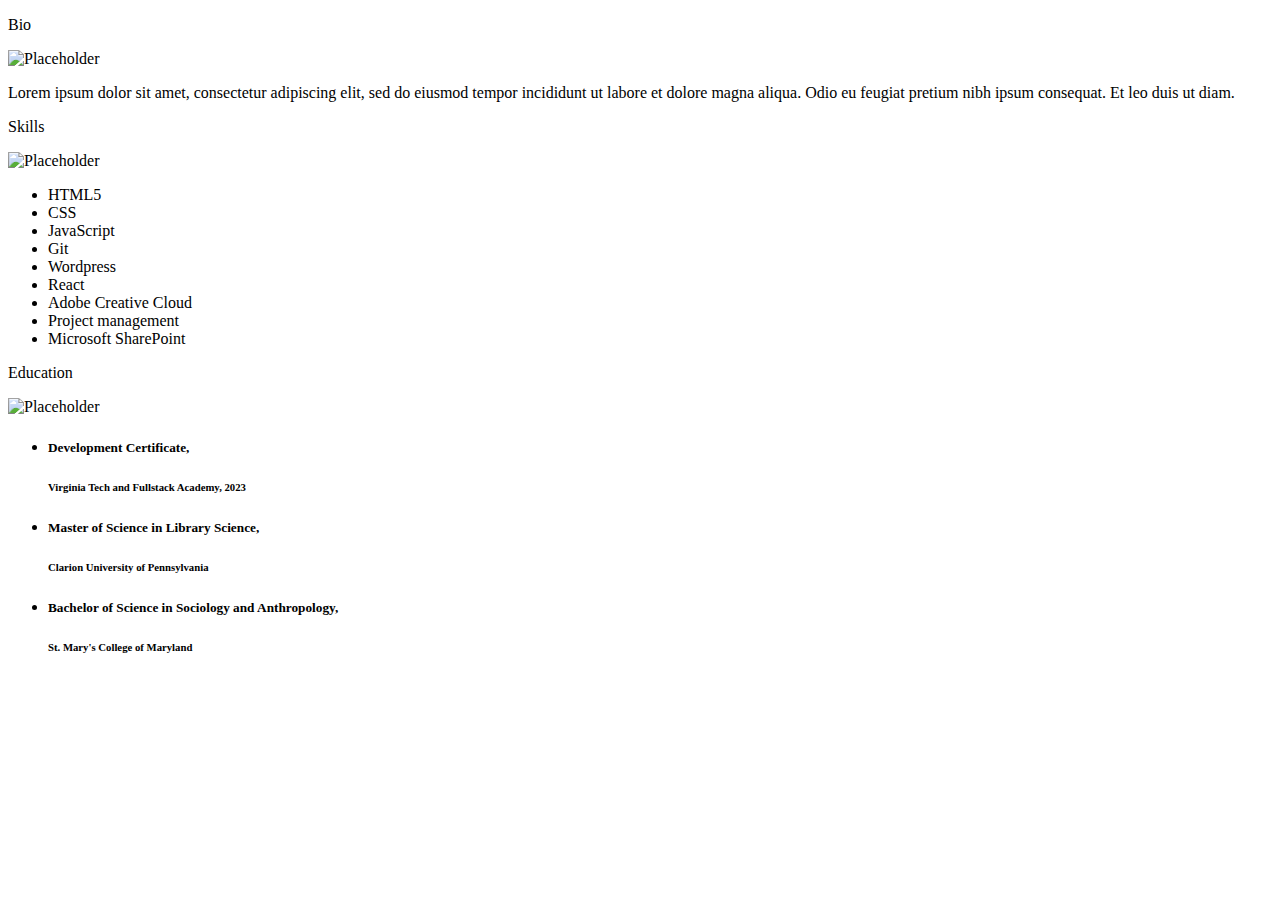
==== about.html @ 0916c43b "first commit" ====
<!DOCTYPE html>
<html lang="en">
<head>
    <meta charset="UTF-8">
    <meta http-equiv="X-UA-Compatible" content="IE=edge">
    <meta name="viewport" content="width=device-width, initial-scale=1.0">
    <title>Document</title>
    <link rel="stylesheet" href="about.css">
</head>
<body>
    <section id='bio'><p>Bio</p>
        <img src="https://loremflickr.com/320/240/dog" alt="Placeholder">
        <div><p>
            Lorem ipsum dolor sit amet, consectetur adipiscing elit, sed do eiusmod tempor incididunt ut labore et dolore magna
            aliqua. Odio eu feugiat pretium nibh ipsum consequat. Et leo duis ut diam.
            </p></div>
    </section>
    <section id="skills"><p>Skills</p>
        <img src="https://loremflickr.com/320/240/rain" alt="Placeholder">
        <div><ul>
            <li>HTML5</li>
            <li>CSS</li>
            <li>JavaScript</li>
            <li>Git</li>
            <li>Wordpress</li>
            <li>React</li>
            <li>Adobe Creative Cloud</li>
            <li>Project management</li>
            <li>Microsoft SharePoint</li>
        </ul></div>
    </section>
    <section id="education"><p>Education</p>
        <img src="https://loremflickr.com/320/240/hiking" alt="Placeholder">
        <ul>
            <li><h5>Development Certificate,</h5><h6>Virginia Tech and Fullstack Academy, 2023</h6></li>
            <li><h5>Master of Science in Library Science,</h5><h6>Clarion University of Pennsylvania</h6></li>
            <li><h5>Bachelor of Science in Sociology and Anthropology,</h5><h6>St. Mary's College of Maryland</h6></li>
        </ul>
    </section>
</body>
</html>
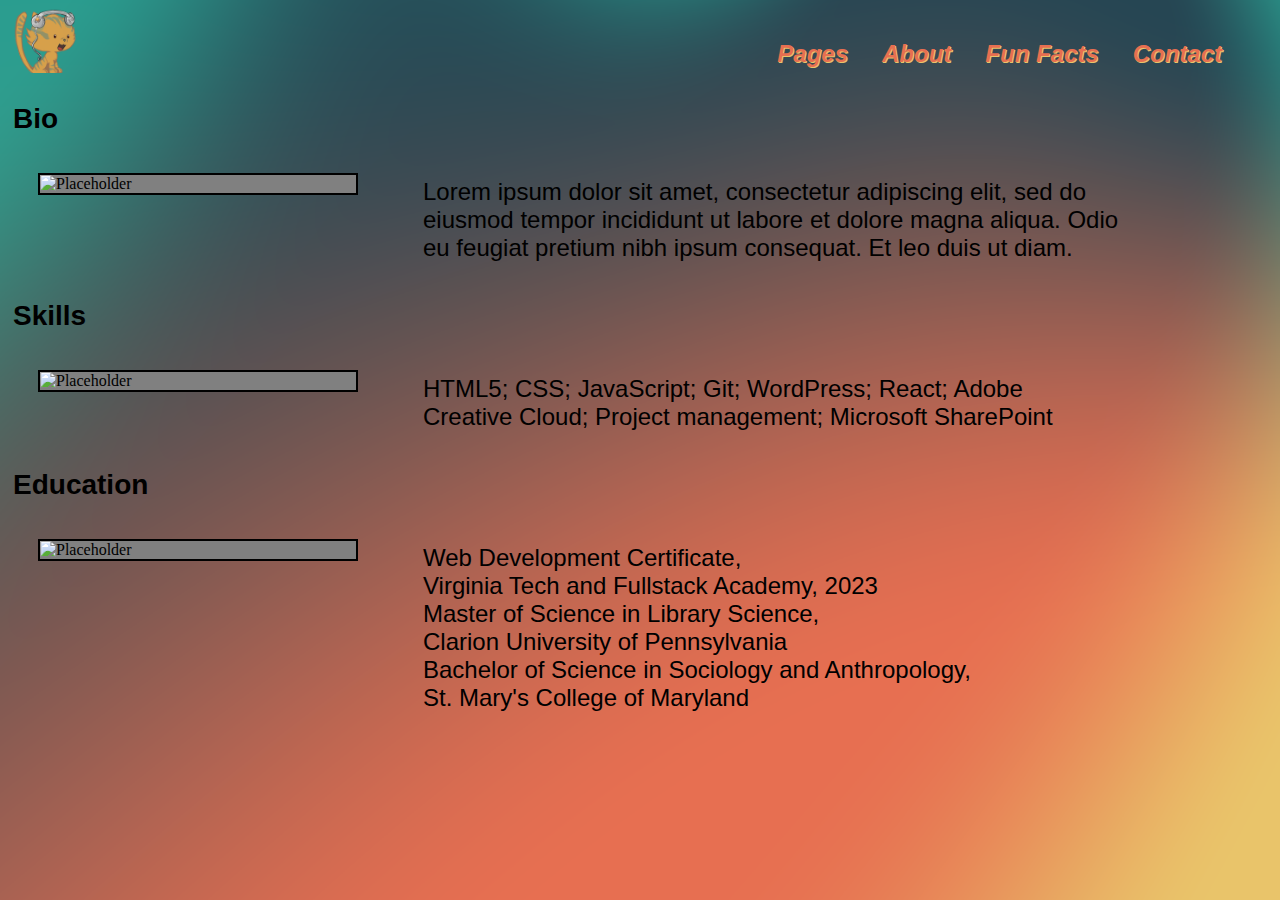
==== commit b4f51a10: "second commit" ====
--- a/about.html
+++ b/about.html
@@ -4,38 +4,36 @@
     <meta charset="UTF-8">
     <meta http-equiv="X-UA-Compatible" content="IE=edge">
     <meta name="viewport" content="width=device-width, initial-scale=1.0">
-    <title>Document</title>
-    <link rel="stylesheet" href="about.css">
+    <title>About</title>
+    <link rel="stylesheet" href="pages.css">
 </head>
 <body>
-    <section id='bio'><p>Bio</p>
+    <section class="header">
+        <div id="logo">
+        <a href="./index.html"><img src="./Logo1.png" alt="Logo" /></a></div>
+        <nav class="headerlink">
+        <span class="headerlinks"><a href="./pages.html"><h4>Pages</h4></a></span>
+        <span class="headerlinks"><a href="./about.html"><h4>About</h4></a></span>
+        <span class="headerlinks"><a href="./Facts.html"><h4>Fun Facts</h4></a></span>
+        <span class="headerlinks"><a href="./contact.html"><h4>Contact</h4></a></span></nav>
+        </section>
+    <section class='aboutme'><h2>Bio</h2>
         <img src="https://loremflickr.com/320/240/dog" alt="Placeholder">
         <div><p>
             Lorem ipsum dolor sit amet, consectetur adipiscing elit, sed do eiusmod tempor incididunt ut labore et dolore magna
             aliqua. Odio eu feugiat pretium nibh ipsum consequat. Et leo duis ut diam.
             </p></div>
     </section>
-    <section id="skills"><p>Skills</p>
+    <section class="aboutme"><h2>Skills</h2>
         <img src="https://loremflickr.com/320/240/rain" alt="Placeholder">
-        <div><ul>
-            <li>HTML5</li>
-            <li>CSS</li>
-            <li>JavaScript</li>
-            <li>Git</li>
-            <li>Wordpress</li>
-            <li>React</li>
-            <li>Adobe Creative Cloud</li>
-            <li>Project management</li>
-            <li>Microsoft SharePoint</li>
-        </ul></div>
-    </section>
-    <section id="education"><p>Education</p>
+        <p>HTML5; CSS; JavaScript; Git; WordPress; React; 
+            Adobe Creative Cloud; Project management; Microsoft SharePoint
+        </p></section>
+    <section class="aboutme"><h2>Education</h2>
         <img src="https://loremflickr.com/320/240/hiking" alt="Placeholder">
-        <ul>
-            <li><h5>Development Certificate,</h5><h6>Virginia Tech and Fullstack Academy, 2023</h6></li>
-            <li><h5>Master of Science in Library Science,</h5><h6>Clarion University of Pennsylvania</h6></li>
-            <li><h5>Bachelor of Science in Sociology and Anthropology,</h5><h6>St. Mary's College of Maryland</h6></li>
-        </ul>
+        <p><b>Web Development Certificate, </b><br>     Virginia Tech and Fullstack Academy, 2023<br>
+            <b>Master of Science in Library Science, </b><br>     Clarion University of Pennsylvania<br>
+            <b>Bachelor of Science in Sociology and Anthropology, </b><br>     St. Mary's College of Maryland</p>
     </section>
 </body>
 </html>--- a/pages.css
+++ b/pages.css
@@ -0,0 +1,145 @@
+
+.header {
+    padding: 0;
+    margin: 0;
+}
+#logo img {
+    float: left;
+    max-width: 65px;
+    margin: 0;
+    padding-left: 5px;
+}
+.headerlink {
+    float: right;
+    padding-right: 20px;
+    padding-top: 0;
+    margin: 0;
+}
+.headerlinks {
+    display: inline-block;
+    padding-right: 30px;
+    padding-top: 0;
+    margin: 0;
+}
+body {
+    background-image: url(./background2.png);
+    background-repeat: no-repeat;
+    background-position: center;
+    background-size: cover;
+}
+h1 {
+    font-family: Verdana, Geneva, Tahoma, sans-serif;
+    font-weight: bold;
+    font-size: 36px;
+    text-align: center;
+}
+h2 {
+    display: inline-block;
+    padding-bottom: 5px;
+    width: 100%;
+    text-align: left;
+    font-family: Verdana, Geneva, Tahoma, sans-serif;
+    font-size: 28px;
+    line-height: 28px;
+}
+h3 {
+    display: inline-block;
+    float: none;
+    width: 100%;
+    text-align: left;
+    font-family: Verdana, Geneva, Tahoma, sans-serif;
+    font-size: 16px;
+    line-height: 16px;
+    padding: 0;
+}
+h4 {
+    font-family: Verdana, Geneva, Tahoma, sans-serif;
+    font-size: 24px;
+    font-style: italic;
+    color: #E76F51;
+    text-shadow: 1px 1px #E9C46A;
+}
+h5 {
+    font-family: Verdana, Geneva, Tahoma, sans-serif;
+    font-size: 14px;
+    font-style: normal;
+    font-weight: bold;
+    text-align: left;
+}
+h6 {
+    font-family: Verdana, Geneva, Tahoma, sans-serif;
+    font-size: 14px;
+    font-style: italic;
+    text-align: left;
+}
+a {
+    text-decoration: none;
+    color: #000;
+}
+.pagename {
+    display: inline-block;
+    width: 100%;
+}
+.project {
+    display: inline-block;
+    text-align: justify;
+    border-bottom: 5px solid #E9C46A;
+    padding: 5px;
+    margin: 20px;
+}
+.project img {
+    max-width: 100%;
+    height: auto;
+}
+.fun h2 {
+    text-align: left;
+    margin: 5px;
+}
+.fun img {
+    display: inline;
+    width: 15%;
+    height: 15%;
+    float: left;
+    margin: 5px;
+    padding: 0;
+    border: 2px black solid;
+    background-color: gray;
+}
+.fun p {
+    display: inline; 
+    float: left;
+    width: 80%;
+    padding: 5px;
+    margin: 5px;
+    text-align: justify;
+}
+.aboutme h2 {
+    text-align: left;
+    margin: 5px;
+}
+.aboutme img {
+    display: inline;
+    width: 25%;
+    float: left;
+    margin: 30px;
+    padding: 0;
+    border: 2px black solid;
+    background-color: gray;
+}
+
+.aboutme p {
+    display: inline;
+    float: left;
+    vertical-align: middle;
+    width: 55%;
+    padding: 30px;
+    margin: 5px;
+    text-align: left;
+
+}
+p {
+    display:block;
+    font-family: Verdana, Geneva, Tahoma, sans-serif;
+    font-weight: lighter;
+    font-size: 24px;
+}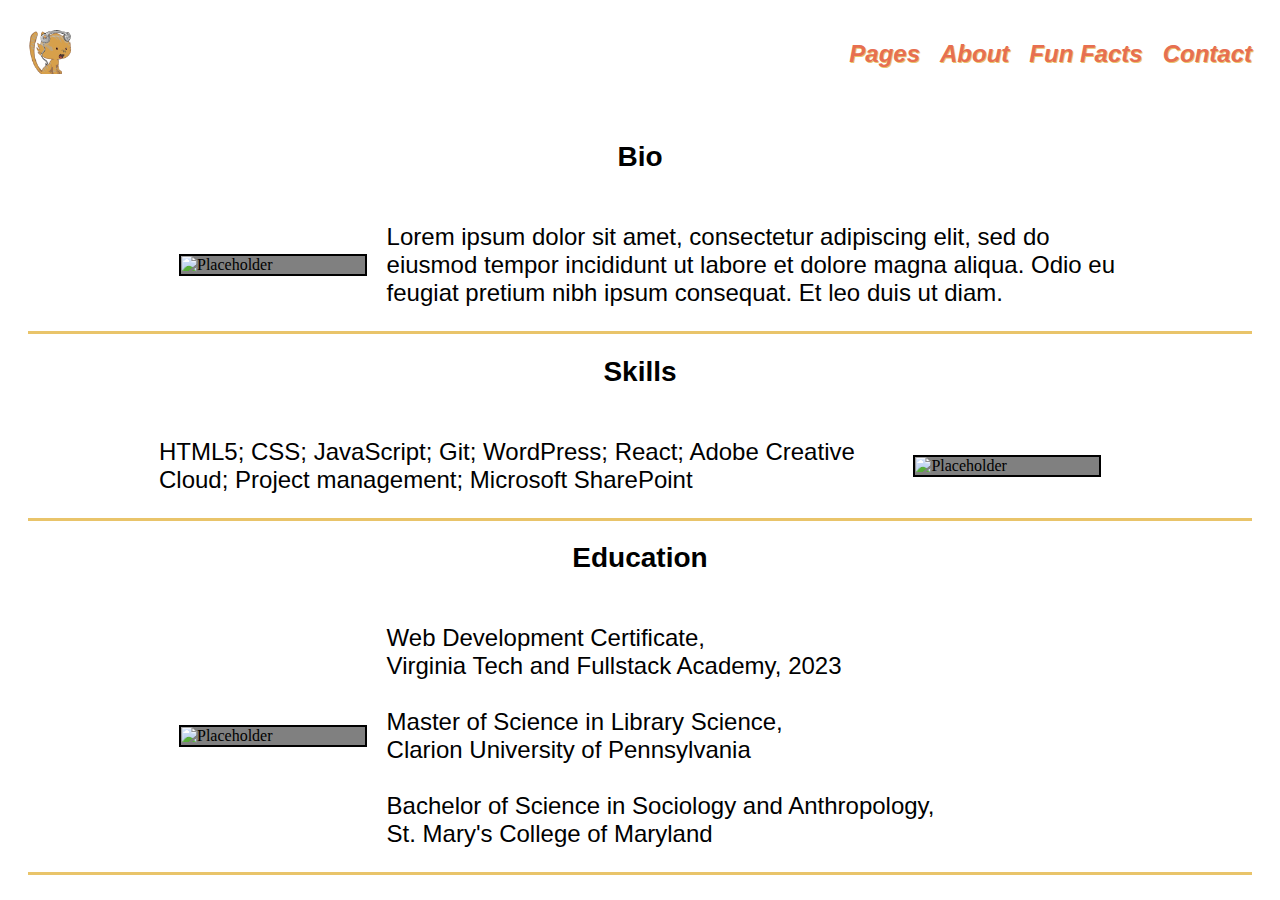
==== commit bd03d0fd: "week2: added flexbox, updated layout of About and Tales, updated nav" ====
--- a/about.html
+++ b/about.html
@@ -9,31 +9,37 @@
 </head>
 <body>
     <section class="header">
-        <div id="logo">
-        <a href="./index.html"><img src="./Logo1.png" alt="Logo" /></a></div>
-        <nav class="headerlink">
-        <span class="headerlinks"><a href="./pages.html"><h4>Pages</h4></a></span>
-        <span class="headerlinks"><a href="./about.html"><h4>About</h4></a></span>
-        <span class="headerlinks"><a href="./Facts.html"><h4>Fun Facts</h4></a></span>
-        <span class="headerlinks"><a href="./contact.html"><h4>Contact</h4></a></span></nav>
+        <div id="logo"><a href="./index.html"><img src="./Logo1.png" alt="Placeholder Logo" /></a></div>
+        <nav id="navigation">
+            <span class="headerLink"><a href="./pages2.html"><h4>Pages</h4></a></span>
+            <span class="headerLink"><a href="./about.html"><h4>About</h4></a></span>
+            <span class="headerLink"><a href="./Facts.html"><h4>Fun Facts</h4></a></span>
+            <span class="headerLink"><a href="./contact.html"><h4>Contact</h4></a></span></nav>
+    </section>
+    <main id="cv">
+        <h2>Bio</h2>
+        <section id="aboutMe1">
+            <img src="https://loremflickr.com/320/240/dog" alt="Placeholder">
+            <p>
+                    Lorem ipsum dolor sit amet, consectetur adipiscing elit, sed do eiusmod tempor incididunt ut labore et
+                    dolore magna
+                    aliqua. Odio eu feugiat pretium nibh ipsum consequat. Et leo duis ut diam. </p>
         </section>
-    <section class='aboutme'><h2>Bio</h2>
-        <img src="https://loremflickr.com/320/240/dog" alt="Placeholder">
-        <div><p>
-            Lorem ipsum dolor sit amet, consectetur adipiscing elit, sed do eiusmod tempor incididunt ut labore et dolore magna
-            aliqua. Odio eu feugiat pretium nibh ipsum consequat. Et leo duis ut diam.
-            </p></div>
-    </section>
-    <section class="aboutme"><h2>Skills</h2>
-        <img src="https://loremflickr.com/320/240/rain" alt="Placeholder">
-        <p>HTML5; CSS; JavaScript; Git; WordPress; React; 
-            Adobe Creative Cloud; Project management; Microsoft SharePoint
-        </p></section>
-    <section class="aboutme"><h2>Education</h2>
-        <img src="https://loremflickr.com/320/240/hiking" alt="Placeholder">
-        <p><b>Web Development Certificate, </b><br>     Virginia Tech and Fullstack Academy, 2023<br>
-            <b>Master of Science in Library Science, </b><br>     Clarion University of Pennsylvania<br>
-            <b>Bachelor of Science in Sociology and Anthropology, </b><br>     St. Mary's College of Maryland</p>
-    </section>
+        <h2>Skills</h2>
+        <section id="aboutMe2">
+            <img src="https://loremflickr.com/320/240/rain" alt="Placeholder">
+            <p>HTML5; CSS; JavaScript; Git; WordPress; React;
+                Adobe Creative Cloud; Project management; Microsoft SharePoint
+            </p>
+        </section>
+        <h2>Education</h2>
+        <section id="aboutMe3">
+            <img src="https://loremflickr.com/320/240/hiking" alt="Placeholder">
+            <p><b>Web Development Certificate, </b> Virginia Tech and Fullstack Academy, 2023<br><br>
+                <b>Master of Science in Library Science, </b> Clarion University of Pennsylvania<br><br>
+                <b>Bachelor of Science in Sociology and Anthropology, </b> St. Mary's College of Maryland
+            </p>
+        </section>
+    </main>
 </body>
 </html>--- a/pages.css
+++ b/pages.css
@@ -1,32 +1,26 @@
-
 .header {
-    padding: 0;
-    margin: 0;
+    display: flex;
+    flex-direction: row;
+    justify-content: space-between;
+    align-items: center;
 }
 #logo img {
-    float: left;
-    max-width: 65px;
-    margin: 0;
-    padding-left: 5px;
-}
-.headerlink {
-    float: right;
+    margin: 20px;
+    height: 5vh;
+}
+#navigation {
+    display:flex;
+    justify-content: flex-start;
+}
+.headerLink {
     padding-right: 20px;
-    padding-top: 0;
-    margin: 0;
-}
-.headerlinks {
-    display: inline-block;
-    padding-right: 30px;
-    padding-top: 0;
-    margin: 0;
-}
-body {
+}
+/* body {
     background-image: url(./background2.png);
     background-repeat: no-repeat;
     background-position: center;
     background-size: cover;
-}
+} */
 h1 {
     font-family: Verdana, Geneva, Tahoma, sans-serif;
     font-weight: bold;
@@ -76,20 +70,60 @@
     text-decoration: none;
     color: #000;
 }
-.pagename {
-    display: inline-block;
-    width: 100%;
+#video {
+    margin: 20px;
+    top: 0;
+    bottom: 0;
+    width: 100%;
+    height: 500px;
+    overflow: hidden;
+}
+#video video {
+    min-width: 100%;
+    min-height: 100%;
+    width: auto;
+    height: auto;
+}
+.overlay {
+    display: flex;
+    flex-flow: column wrap;
+    justify-content: center;
+    position: absolute;
+    top: 25%;
+    left: 5%;
+    text-align: left;
+}
+.overlay h1 {
+    text-align: left;
+}
+.projectHighlights {
+    display: flex;
+    flex-direction: row;
+    justify-content: flex-end;
+    margin: 20px;
+    border-top: solid 3px #E9C46A; 
+    border-bottom: solid 3px #E9C46A;
 }
 .project {
-    display: inline-block;
-    text-align: justify;
-    border-bottom: 5px solid #E9C46A;
-    padding: 5px;
-    margin: 20px;
+    display: flex;
+    flex-direction: column;
+    justify-content: flex-start;
+    margin: 20px;
+    width: 25%;
+    
 }
 .project img {
-    max-width: 100%;
+    display: flex;
     height: auto;
+}
+.porject h2 {
+    display: flex;
+    padding-bottom: 0;
+}
+.project p {
+    display: flex;
+    padding: 0;
+    flex-wrap: wrap;
 }
 .fun h2 {
     text-align: left;
@@ -113,33 +147,58 @@
     margin: 5px;
     text-align: justify;
 }
-.aboutme h2 {
-    text-align: left;
-    margin: 5px;
-}
-.aboutme img {
-    display: inline;
-    width: 25%;
-    float: left;
-    margin: 30px;
-    padding: 0;
+#cv {
+    display: flex;
+    flex-direction: column;
+    margin: 20px;
+}
+#cv h2 {
+    display: flex;
+    justify-content: center;
+}
+#cv img {
+    display: flex;
+    width: 15%;
+    margin: 20px;
     border: 2px black solid;
     background-color: gray;
 }
-
-.aboutme p {
-    display: inline;
-    float: left;
-    vertical-align: middle;
-    width: 55%;
-    padding: 30px;
-    margin: 5px;
-    text-align: left;
-
+#cv p {
+    display: flex;
+    width: 60%;
+    text-align: left;
+}
+#aboutMe1 {
+    display: flex;
+    flex-direction: row;
+    justify-content: center;
+    align-items: center;
+    border-bottom: solid 3px #E9C46A;
+}
+#aboutMe2 {
+    display: flex;
+    flex-direction: row-reverse;
+    justify-content: center;
+    align-items: center;
+    border-bottom: solid 3px #E9C46A;
+}
+#aboutMe3 {
+    display: flex;
+    flex-direction: row;
+    justify-content: center;
+    align-items: center;
+    border-bottom: solid 3px #E9C46A;
+}
+#aboutMe3 p {
+    display: flex;
+    flex-flow: column wrap;
 }
 p {
     display:block;
     font-family: Verdana, Geneva, Tahoma, sans-serif;
     font-weight: lighter;
     font-size: 24px;
+}
+#contactImage {
+    width: 100%;
 }